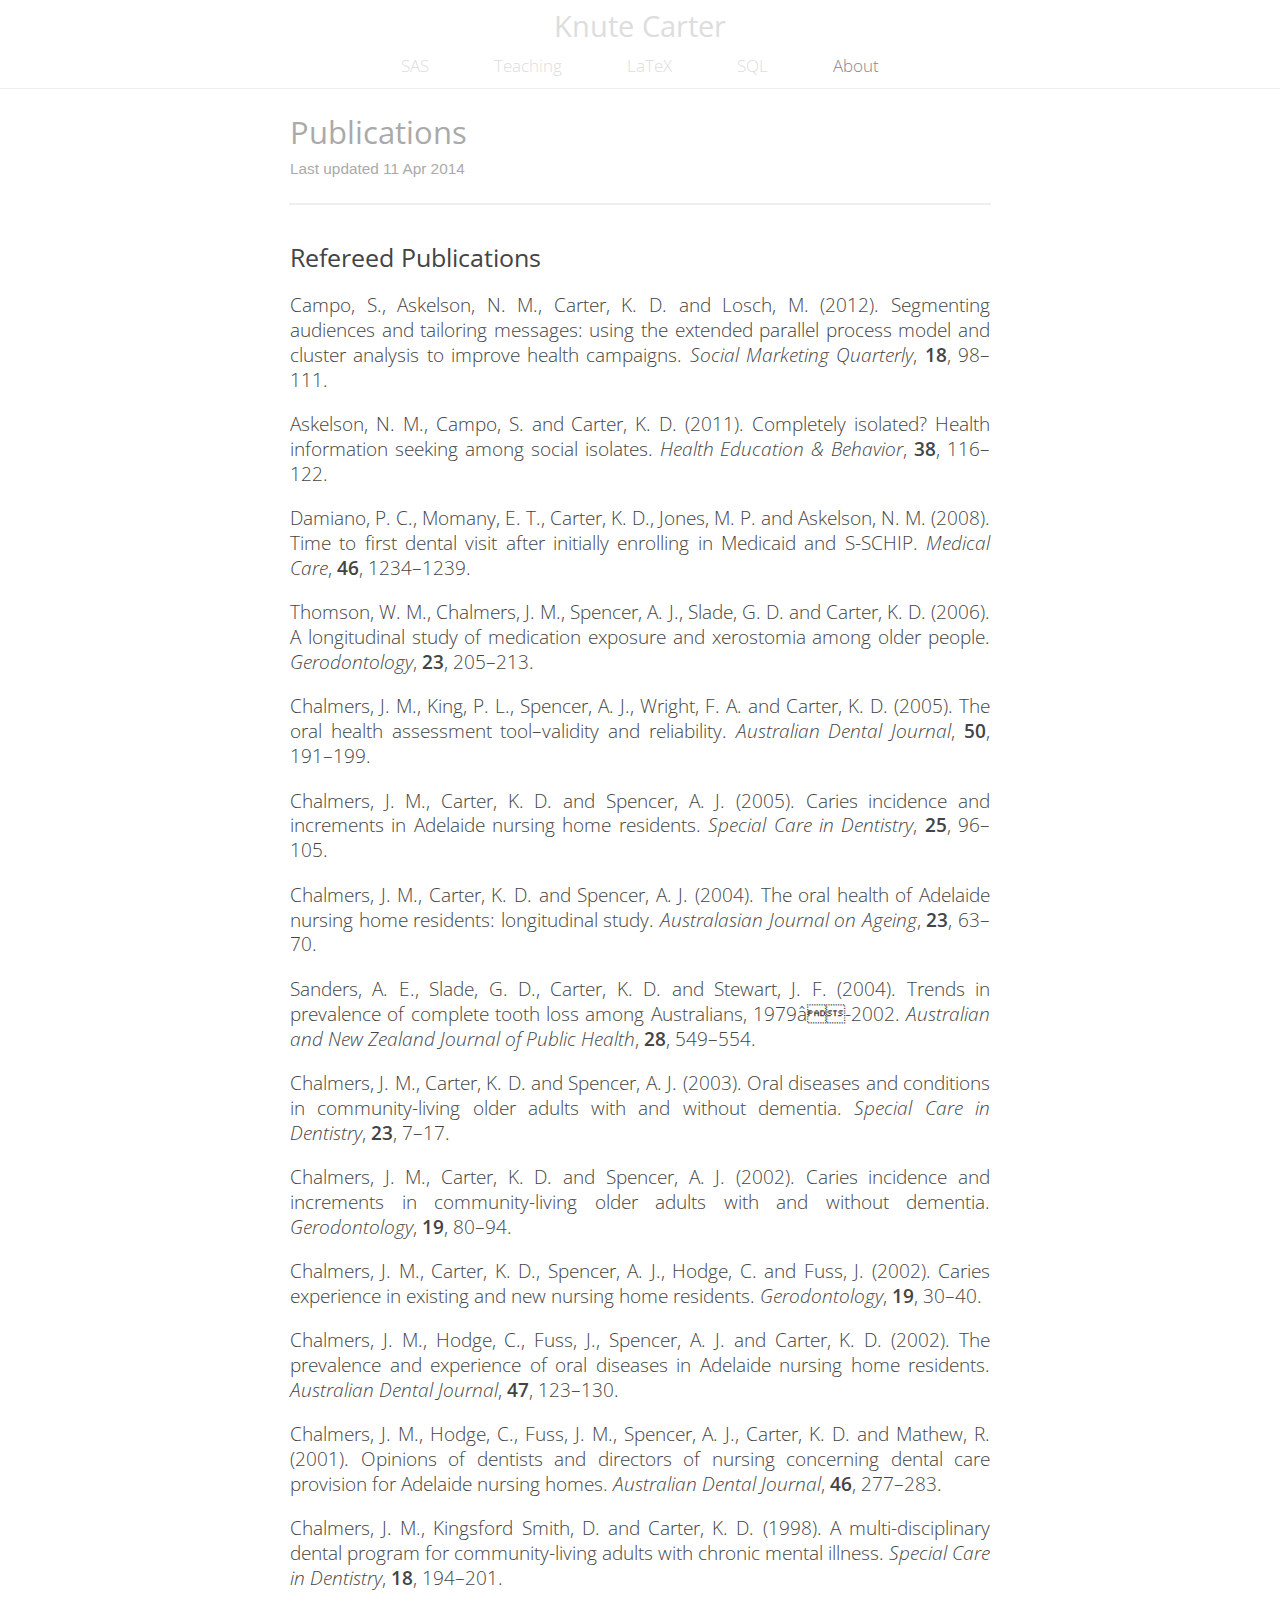
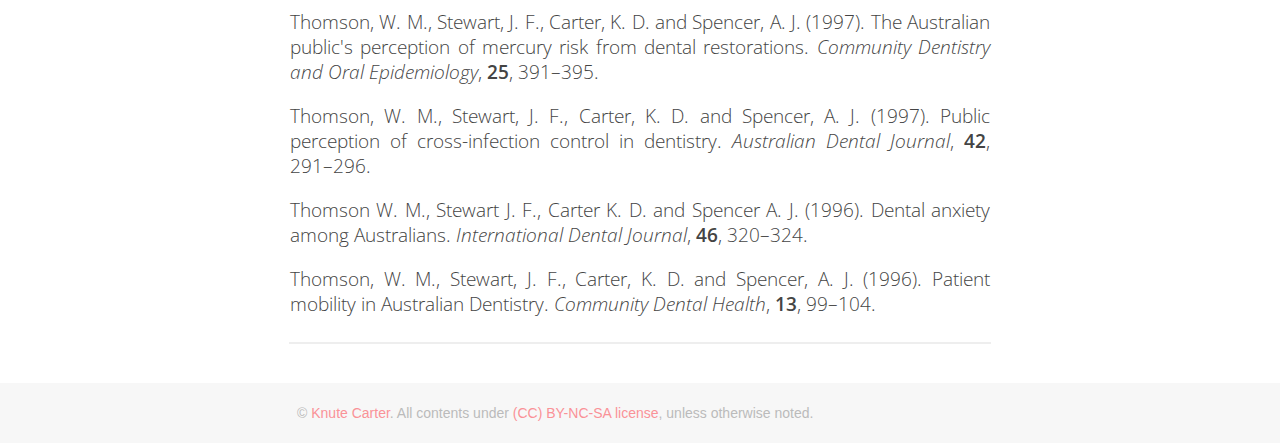
==== about.html @ 095e878d "My about page" ====
<!DOCTYPE html>
<html lang="en">
	<head>
		<title>Publications | Knute Carter</title>
		<meta charset="utf-8" />
		<meta http-equiv="X-UA-Compatible" content="IE=edge,chrome=1" />
		<!--meta name="keywords" content="data analysis, statistics, visualization, R, programming" /-->
		<meta name="author" content="Knute Carter" />
		<!--meta name="description" content="Website of Gaston Sanchez, statistician and data analyst" /-->
		<meta name="viewport" content="width=640px, initial-scale=1.0, maximum-scale=1.0">	
		<!-- favicon -->
		<link rel="shortcut icon" href="/images/favicon.ico">
		<!-- Google Fonts -->
		<link href="http://fonts.googleapis.com/css?family=Open+Sans:300italic,300,400,600" rel="stylesheet" type="text/css">
		<link href='http://fonts.googleapis.com/css?family=Vollkorn' rel='stylesheet' type='text/css'>
		<!-- Custom CSS -->
		<link rel="stylesheet" href="css/main.css" type="text/css" media="screen, projection" />
	</head>
	<body>


<script type="text/javascript" src="http://cdn.mathjax.org/mathjax/latest/MathJax.js?config=TeX-AMS-MML_HTMLorMML">
</script>


<div class="header-page">
<h1><a href="main.html">Knute Carter</a></h1>
<nav>
	<ul>
		<!-- Use class="current" when in in the that directory structure -->
		<li><a href="sas.html" class="">SAS</a></li>
		<li><a href="teaching.html" class="">Teaching</a></li>
		<li><a href="latex.html" class="">LaTeX</a></li>
		<li><a href="SQL.html" class="">SQL</a></li>		
		<li><a href="about.html" class="current">About</a></li>
	</ul>
</nav>
</div>


<div class="main-content wrap">

<div class="post">
	<h1> Publications </h1>
	<!-- <span class="date">Posted on 16 Feb 2014</span> -->
	<h5>Last updated 11 Apr 2014</h5>

<hr>

<h3>Refereed Publications</h3>

<p>Campo, S., Askelson, N. M., Carter, K. D. and Losch, M. (2012).
Segmenting audiences and tailoring messages: using the extended parallel process model and cluster analysis to improve health campaigns.
<i>Social Marketing Quarterly</i>, <b>18</b>, 98&ndash;111.</p>

<p>Askelson, N. M., Campo, S. and Carter, K. D. (2011).
Completely isolated? Health information seeking among social isolates.
<i>Health Education & Behavior</i>, <b>38</b>, 116&ndash;122.</p>

<p>Damiano, P. C., Momany, E. T., Carter, K. D., Jones, M. P. and Askelson, N. M. (2008).
Time to first dental visit after initially enrolling in Medicaid and S-SCHIP.
<i>Medical Care</i>, <b>46</b>, 1234&ndash;1239.</p>

<p>Thomson, W. M., Chalmers, J. M., Spencer, A. J., Slade, G. D. and Carter, K. D. (2006).
A longitudinal study of medication exposure and xerostomia among older people. 
<i>Gerodontology</i>, <b>23</b>, 205&ndash;213.</p>

<p>Chalmers, J. M., King, P. L., Spencer,  A. J., Wright, F. A. and Carter, K. D. (2005).
The oral health assessment tool&ndash;validity and reliability. 
<i>Australian Dental Journal</i>, <b>50</b>, 191&ndash;199.</p>

<p>Chalmers, J. M., Carter, K. D. and Spencer, A. J. (2005).
Caries incidence and increments in Adelaide nursing home residents. 
<i>Special Care in Dentistry</i>, <b>25</b>, 96&ndash;105.</p>

<p>Chalmers, J. M., Carter, K. D. and Spencer, A. J. (2004).
The oral health of Adelaide nursing home residents: longitudinal study. 
<i>Australasian Journal on Ageing</i>, <b>23</b>, 63&ndash;70. 

<p>Sanders, A. E., Slade, G. D., Carter, K. D. and Stewart, J. F. (2004).
Trends in prevalence of complete tooth loss among Australians, 1979â-2002.
<i>Australian and New Zealand Journal of Public Health</i>, <b>28</b>, 549&ndash;554.

<p>Chalmers, J. M., Carter, K. D. and Spencer, A. J. (2003).
Oral diseases and conditions in community-living older adults with and without dementia. 
<i>Special Care in Dentistry</i>, <b>23</b>, 7&ndash;17.

<p>Chalmers, J. M., Carter, K. D. and Spencer, A. J. (2002).
Caries incidence and increments in community-living older adults with and without dementia. 
<i>Gerodontology</i>, <b>19</b>, 80&ndash;94.

<p>Chalmers, J. M., Carter,  K. D., Spencer, A. J., Hodge, C. and Fuss, J. (2002).
Caries experience in existing and new nursing home residents. 
<i>Gerodontology</i>, <b>19</b>, 30&ndash;40.

<p>Chalmers, J. M., Hodge, C., Fuss, J., Spencer, A. J. and Carter, K. D. (2002).
The prevalence and experience of oral diseases in Adelaide nursing home residents. 
<i>Australian Dental Journal</i>, <b>47</b>, 123&ndash;130.

<p>Chalmers, J. M., Hodge, C., Fuss, J. M., Spencer, A. J., Carter, K. D. and Mathew, R. (2001).
Opinions of dentists and directors of nursing concerning dental care provision for Adelaide nursing homes. 
<i>Australian Dental Journal</i>, <b>46</b>, 277&ndash;283.

<p>Chalmers, J. M., Kingsford Smith, D. and Carter, K. D. (1998).
A multi-disciplinary dental program for community-living adults with chronic mental illness. 
<i>Special Care in Dentistry</i>, <b>18</b>, 194&ndash;201.

<p>Thomson, W. M., Stewart, J. F., Carter, K. D. and Spencer, A. J. (1997).
The Australian public's perception of mercury risk from dental restorations. 
<i>Community Dentistry and Oral Epidemiology</i>, <b>25</b>, 391&ndash;395.

<p>Thomson, W. M., Stewart, J. F., Carter, K. D. and Spencer, A. J. (1997).
Public perception of cross-infection control in dentistry. 
<i>Australian Dental Journal</i>, <b>42</b>, 291&ndash;296.

<p>Thomson W. M., Stewart J. F., Carter K. D. and Spencer A. J. (1996).
Dental anxiety among Australians. 
<i>International Dental Journal</i>, <b>46</b>, 320&ndash;324.

<p>Thomson, W. M., Stewart, J. F., Carter, K. D. and Spencer, A. J. (1996).
Patient mobility in Australian Dentistry. 
<i>Community Dental Health</i>, <b>13</b>, 99&ndash;104.




</div>

<hr>
<p></p>



</div>

<footer>
	<p><small>
	&copy; <a href="/">Knute Carter</a>. All contents under 
	<a href="http://creativecommons.org/licenses/by-nc-sa/4.0/" target="_blank">(CC) BY-NC-SA license</a>, 
	unless otherwise noted.
	</small></p>
</footer>

	
	</body>
</html>
---- css/main.css ----
/* -------------------------------------------- *\
   Header (general)
\* -------------------------------------------- */

.header-page {
  position: fixed;
  width: 100%;
  height: auto;
  margin-top: 0px;
  text-align: center;
  background-color: white;
  color: #aaa;
  border-bottom: 1px solid #eee;
}

.header-page h1 {
  font-size: 1.5em;
  font-weight: normal;
  margin-top: 0.2em;
/*  text-shadow: 0px 1px 0px rgba(255, 255, 255, 0.3), 0px -1px 0px rgba(0,0,0,.7); */
}

.header-page h1 a {
  text-decoration: none;
  color: #ddd;
}

.header-page h1 a:hover {
  color: #f74a52; 
  transition: 0.4s linear;
}

.header-page nav {
  float: left;
  width: 100%;
  overflow: hidden;
  position: relative;
  padding: 0;
}

.header-page nav ul {
  clear: left;
  float: left;
  list-style: none;
  margin: 0;
  padding: 0em 0em 0.5em 0em;
  position: relative;
  left: 50%;
  text-align: center;
}

.header-page nav ul li {
  display: inline;
  list-style: none;
  margin: 0;
  padding: 0;
  position: relative;
  right: 50%;
  font-family: 'Open Sans', helvetica, arial, sans-serif;
  font-size: 0.9em;
}

.header-page nav ul li a {
/*  display: block; */
  margin: 0 0 0 0px;
  padding: 0px 30px;
  text-decoration: none;
  color: #ddd;
  line-height: 1.3em;
}

.header-page nav ul li a:hover   { 
  color: #f74a52; 
  transition: 0.3s linear;
}

.header-page nav ul li a.current {
  color: #888;
}

/* -------------------------------------------- *\
   Header Multiblock
\* -------------------------------------------- */

.mbheader {
  position: fixed;
  width: 100%;
  height: auto;
  margin-top: 0px;
  text-align: center;
  background-color: white;
  color: #aaa;
  border-bottom: 1px solid #eee;
}

.mbheader h1 {
  font-size: 1.5em;
  font-weight: normal;
  margin-top: 0.2em;
/*  text-shadow: 0px 1px 0px rgba(255, 255, 255, 0.3), 0px -1px 0px rgba(0,0,0,.7); */
}

.mbheader h1 a {
  text-decoration: none;
  color: #ddd;
}

.mbheader h1 a:hover {
  color: #f74a52; 
  transition: 0.4s linear;
}

.mbheader nav {
  float: left;
  width: 100%;
  overflow: hidden;
  position: relative;
  padding: 0;
}

.mbheader nav ul {
  clear: left;
  float: left;
  list-style: none;
  margin: 0;
  padding: 0em 0em 0.5em 0em;
  position: relative;
  left: 50%;
  text-align: center;
}

.mbheader nav ul li {
  display: inline;
  list-style: none;
  margin: 0;
  padding: 0;
  position: relative;
  right: 50%;
  font-family: 'Open Sans', helvetica, arial, sans-serif;
  font-size: 0.9em;
}

.mbheader nav ul li a {
/*  display: block; */
  margin: 0 0 0 0px;
  padding: 0px 20px;
  text-decoration: none;
  color: #ddd;
  line-height: 1.3em;
}

.mbheader nav ul li a:hover   { 
  color: #f74a52; 
  transition: 0.3s linear;
}


/* -------------------------------------------- *\
   Header (home)
\* -------------------------------------------- */

.header-home {
  position: fixed;
  width: 100%;
  height: auto;
  margin-top: 0px;
  text-align: center;
/*  background-color: rgba(90, 90, 90, 0.3); */
  color: #555;
/*  color: #fff; */
}

.header-home h1 {
  font-size: 1.5em;
  font-weight: normal;
  margin-top: 0.2em;
}

.header-home h1 a {
  text-decoration: none;
  color: #555;
}

.header-home nav {
  float: left;
  width: 100%;
  overflow: hidden;
  position: relative;
  padding: 0;
}

.header-home nav ul {
  clear: left;
  float: left;
  list-style: none;
  margin: 0;
  padding: 0em 0em 0.5em 0em;
  position: relative;
  left: 50%;
  text-align: center;
}

.header-home nav ul li {
  display: inline;
  list-style: none;
  font-size: 1em;
  margin: 0;
  padding: 0;
  position: relative;
  right: 50%;
  font-family: 'Open Sans', helvetica, arial, sans-serif;
}

.header-home nav ul li a {
/*  display: block; */
  margin: 0 0 0 0px;
  padding: 0px 30px;
  text-decoration: none;
  color: #555;
  line-height: 1.3em;
}

.header-home nav ul li a:hover   { 
  color: #f74a52; 
  transition: 0.3s linear;
}

img.bg {
  /* Set rules to fill background */
  min-height: 100%;
  min-width: 1024px;
	
  /* Set up proportionate scaling */
  width: 100%;
  height: auto;
	
  /* Set up positioning */
  position: fixed;
  top: 0;
  left: 0;
}

@media screen and (max-width: 1024px) { /* Specific to this particular image */
  img.bg {
    left: 50%;
    margin-left: -512px;   /* 50% */
  }
}


/* -------------------------------------------- *\
   Footer
\* -------------------------------------------- */

footer {
  position: relative;
  width: 100%;
  background-color: rgba(240, 240, 240, 0.5);
  color: #bbb;
  padding: 0.5em;
  margin: 0px auto;
  text-align: center;
  font-family: Helvetica, Arial, sans-serif;
  font-size: 14px;
}

footer a {
  text-decoration: none;
  color: #fa9297;
}


/* -------------------------------------------- *\
   Content (main section)
\* -------------------------------------------- */

/* Global Reset */
* {
  margin: 0;
  padding: 0;
}

html, body { height: 100%; }

body {
  font-family: 'Open Sans', Helvetica, Georgia, serif;
  font-weight: 300;
  font-size: 16px;
  font-size: 1.2em;
  color: #444;
  text-align: center;
}

h1 {
  font: 24px 'Open Sans', Georgia, Aria, sans-serif;
  font-size: 1.6em;
  font-weight: 400;
  color: #aaa;
  margin-top: 1em;
  margin-bottom: 0.2em;
}

h2 {
  font: 22px 'Open Sans', Georgia, Aria, sans-serif;
  font-size: 1.2em; 
  color: #aaa;
  margin-top: 1.6em;
  margin-bottom: 0.2em;
}

h3 {
  font: 18px 'avenir-light', 'Open Sans', Times, serif;
  font-size: 1.3em; 
  color: #444;
  margin-top: 1.4em;
  margin-bottom: 0.2em;
}

h4 {
  font: 16px Helvetica, Arial, sans-serif;
  font-size: 1em; 
  color: #aaa;
  margin-top: 1.2em;
}

h5, h6 {
  font: 12px Helvetica, Arial, sans-serif;
  font-size: 0.8em;
  color: #aaa;
  margin-top: 0.5em;
  margin-bottom: 0.5em;
}

h6 {
  font-style: italic;
}

p { 
  margin: 1em 0em; 
  line-height: 1.3em;
  text-align:justify;
}

a { 
  color: #f74a52;
  text-decoration: none; 
}

a:hover { 
  color: #0a9cb2; 
  text-decoration: underline; 
  transition: 0.2s ease-in;
}

ul, ol {
  margin-top: 1.1em;
  margin-bottom: 1em;
}

ul li { 
  margin-left: 1.1em;
  line-height: 1.5em;
}

ol li { 
  margin-left: 1.3em;
  line-height: 1.5em;
}

blockquote {
  font-size: 19px; 
  font-weight: 400;
  color: #aaa;
  border-left: 5px solid #f86e74;
  padding-left: 10px;
  margin-left: 30px;
  margin-top: 1em ;
  margin-bottom: 1em;
  font-style: italic;
}

hr {
  border: 1px solid #eee;
  margin-top: 25px;
  margin-top: 1.55rem;
}

pre {
  font-family: Monaco, Menlo, "Courier New", monospace;
  font-size: 16px;
  color: #333;
  display: block;
  font-size: 16px;
  line-height: 22px;
  background-color: #f5f5f5;
  border: 1px solid rgba(0,0,0,0.15);
  -webkit-border-radius:4px;
  -moz-border-radius:4px;
  border-radius: 4px;
  white-space: pre-wrap;
  word-break: break-all;
  margin: 0 0 15px;
  padding: 10px;
  box-sizing: border-box;
}

code {
  font-family: "Deja Vu Sans Mono", Monaco, Menlo, "Courier New", monospace;
  font-size: 16px;
  -webkit-border-radius:3px;
  -moz-border-radius:3px;
  color: #333;
  border-radius: 3px;
  border: 1px solid rgba(0,0,0,0.15);
  background-color: #f5f5f5;
  margin: 5px 0 5px;
  padding: 0 0.3em;
}
/* In code the padding was "0 0.3em" but this was causing things not to line up so I 
   removed it. [KDC 04-Apr-2014] */

pre code {
  border: none;
  font-size: 14px;
}

iframe {
  display: block;
  margin-left: auto;
  margin-right: auto;
}

[alt=center] {
  display: block;
  margin: auto;
}

li {
  display: list-item;
}

em {
  font-style: italic;
}

b, strong {
  font-weight: 600;
}

small {
  font-size: 14px;
}

svg, figure {
  display: block;
  max-width: 100%;
  height: auto;
}

figure {
  margin-bottom: 25px;
  margin-bottom: 1.55rem;
  display: block;
}

figure img {
  margin-bottom: 12px;
  margin-bottom: .75rem;
}

/* full width image */
.fullwidth {
  width: 100%;
  display: inline-block;
}

.fullwidth img {
  width: 100%;
  height: auto;
}

.centered img {
  display: block;
/*  max-width: 700px; */
  width: 80%;
  margin: auto;
}

img.centered {
  display: block;
  max-width: 700px;
  margin: auto;
}


figcaption {
  font-family: "Whitney SSm A", "Whitney SSm B", Geneva, Verdana, sans-serif;
  font-size: 12px;
  font-size: 0.775rem;
  color: #808a91;
}


/* -------------------------------------------- *\
   Content (main section)
\* -------------------------------------------- */


p, h1, h2, h3, h4, h5, h6, ul, ol, hr, blockquote, pre, code {
  margin-left: auto;
  margin-right: auto;
  width: 80%;
}

@media (min-width: 800px) {
  p, h1, h2, h3, h4, h5, h5, h6, ul, ol, hr, blockquote, pre, code { 
    width: 700px; 
  }
}



/* ================================ *\
   Some media queries
\* ================================ */


@media screen and (min-width: 40rem) {
  .wrap,
  .breakout figcaption {
    padding: 0 99px;
    padding: 0 6.2rem;
  }
}


@media (max-width: 40rem) {
  img.centered {
    max-width: -webkit-calc(100% + 35px );
    max-width: -webkit-calc(100% + 2.201rem );
    max-width: calc(100% + 35px );
    max-width: calc(100% + 2.201rem );
    width: -webkit-calc(100% + 35px );
    width: -webkit-calc(100% + 2.201rem );
    width: calc(100% + 35px );
    width: calc(100% + 2.201rem );
  }

  figure img {
    max-width: -webkit-calc(100% + 35px );
    max-width: -webkit-calc(100% + 2.201rem );
    max-width: calc(100% + 35px );
    max-width: calc(100% + 2.201rem );
    width: -webkit-calc(100% + 35px );
    width: -webkit-calc(100% + 2.201rem );
    width: calc(100% + 35px );
    width: calc(100% + 2.201rem );
    margin-left: -18px;
    margin-left: -1.107142857rem;
    margin-right: -18px;
    margin-right: -1.107142857rem;
  }
}


@media (min-width: 40rem) {
  .breakout {
    padding-top: 25px;
    padding-top: 1.55rem;
    margin-bottom: 50px;
    margin-bottom: 3.1rem;
  }

  .breakout img {
    margin-bottom: 0;
  }

  .breakout figcaption {
    position: absolute;
    z-index: 2;
    bottom: 25px;
    bottom: 1.55rem;
    left: 0;
    right: 0;
    color: #fff;
    text-shadow: 0 1px 1px rgba(0, 0, 0, 0.2);
  }

  .breakout:after {
    content: '';
    position: absolute;
    left: 0;
    right: 0;
    bottom: 0;
    top: 75%;
  }
}

.breakout img {
  max-width: 100%;
  width: 100%;
  margin-left: 0;
  margin-right: 0;
}

.main-content {
  margin: 0 auto;
  padding: 80px 0 20px;
  width: 100%;
  overflow: auto;
  text-align: left;
}





/*****************************************************************************/
/* Posts
/*****************************************************************************/

/* standard */
/* ==============
.post pre {
  border: 1px solid rgba(0,0,0,0.15);
  background-color: #f5f5f5;
  padding: 14.5px;
}

.post code {
  border: 1px solid rgba(0,0,0,0.15);
  background-color: #f5f5f5;
  padding: 0 .2em;
}

.post pre code {
  border: none;
}

/* terminal */
.post pre.terminal {
  border: 1px solid #000;
  background-color: #333;
  color: #FFF;
}

.post pre.terminal code {
  background-color: #333;
}
============== */

/* date */
.post .date {
  color: #ddd;
  font-size: 80%;
  font-family: Helvetica, Arial, sans-serif;
}

.post img.centered {
  display: block;
  margin-left: auto;
  margin-right: auto;
  padding: 5px;
}

.categories, .tags, .previous_next {
  font-size: 90%;
  font-weight: lighter; 
  color: #888;
  float: center;
}

/*
.previous_next a {
  font-size: 90%;
  font-weight: lighter;  
  float: center;
}
*/

/* date */
.archive-list .date {
  color: #ddd;
  font-size: 70%;
  font-family: Helvetica, Arial, sans-serif;
  font-weight: lighter;
}

.listing-item,.listing-seperator{list-style-type:none;}
.listing-item a{padding:.2em 1em;}
.listing-item time{
  color: #aaa; 
  font-family: Helvetica, Arial, sans-serif;
  font-size: 80%; }
.listing-seperator{color: #444;}


.meta, .categories, .tags, .previous_next, .archive-list, #tag_cloud {
  margin-left: auto;
  margin-right: auto;
  width: 80%;
}

@media (min-width: 800px) {
  .meta, .categories, .tags, .previous_next, .archive-list, #tag_cloud { 
    width: 700px; 
  }
}
.highlight  { background: #ffffff; }
.highlight .c { color: #999988; font-style: italic } /* Comment */
.highlight .err { color: #a61717; background-color: #e3d2d2 } /* Error */
.highlight .k { font-weight: bold } /* Keyword */
.highlight .o { font-weight: bold } /* Operator */
.highlight .cm { color: #999988; font-style: italic } /* Comment.Multiline */
.highlight .cp { color: #999999; font-weight: bold } /* Comment.Preproc */
.highlight .c1 { color: #999988; font-style: italic } /* Comment.Single */
.highlight .cs { color: #999999; font-weight: bold; font-style: italic } /* Comment.Special */
.highlight .gd { color: #000000; background-color: #ffdddd } /* Generic.Deleted */
.highlight .gd .x { color: #000000; background-color: #ffaaaa } /* Generic.Deleted.Specific */
.highlight .ge { font-style: italic } /* Generic.Emph */
.highlight .gr { color: #aa0000 } /* Generic.Error */
.highlight .gh { color: #999999 } /* Generic.Heading */
.highlight .gi { color: #000000; background-color: #ddffdd } /* Generic.Inserted */
.highlight .gi .x { color: #000000; background-color: #aaffaa } /* Generic.Inserted.Specific */
.highlight .log { color: #4169E1; padding: 0 0 } /* SAS Log [KDC] */
.highlight .ltx { color: #4169E1; padding: 0 0 } /* LaTeX commands [KDC] */
.highlight .go { color: #888888 } /* Generic.Output */
.highlight .gp { color: #555555 } /* Generic.Prompt */
.highlight .gs { font-weight: bold } /* Generic.Strong */
.highlight .gu { color: #aaaaaa } /* Generic.Subheading */
.highlight .gt { color: #aa0000 } /* Generic.Traceback */
.highlight .kc { font-weight: bold } /* Keyword.Constant */
.highlight .kd { font-weight: bold } /* Keyword.Declaration */
.highlight .kp { font-weight: bold } /* Keyword.Pseudo */
.highlight .kr { font-weight: bold } /* Keyword.Reserved */
.highlight .kt { color: #445588; font-weight: bold } /* Keyword.Type */
.highlight .m { color: #009999 } /* Literal.Number */
.highlight .s { color: #d14 } /* Literal.String */
.highlight .na { color: #008080 } /* Name.Attribute */
.highlight .nb { color: #0086B3 } /* Name.Builtin */
.highlight .nc { color: #445588; font-weight: bold } /* Name.Class */
.highlight .no { color: #008080 } /* Name.Constant */
.highlight .ni { color: #800080 } /* Name.Entity */
.highlight .ne { color: #990000; font-weight: bold } /* Name.Exception */
.highlight .nf { color: #990000; font-weight: bold } /* Name.Function */
.highlight .nn { color: #555555 } /* Name.Namespace */
.highlight .nt { color: #000080 } /* Name.Tag */
.highlight .nv { color: #008080 } /* Name.Variable */
.highlight .ow { font-weight: bold } /* Operator.Word */
.highlight .w { color: #bbbbbb } /* Text.Whitespace */
.highlight .mf { color: #009999 } /* Literal.Number.Float */
.highlight .mh { color: #009999 } /* Literal.Number.Hex */
.highlight .mi { color: #009999 } /* Literal.Number.Integer */
.highlight .mo { color: #009999 } /* Literal.Number.Oct */
.highlight .sb { color: #d14 } /* Literal.String.Backtick */
.highlight .sc { color: #d14 } /* Literal.String.Char */
.highlight .sd { color: #d14 } /* Literal.String.Doc */
.highlight .s2 { color: #d14 } /* Literal.String.Double */
.highlight .se { color: #d14 } /* Literal.String.Escape */
.highlight .sh { color: #d14 } /* Literal.String.Heredoc */
.highlight .si { color: #d14 } /* Literal.String.Interpol */
.highlight .sx { color: #d14 } /* Literal.String.Other */
.highlight .sr { color: #009926 } /* Literal.String.Regex */
.highlight .s1 { color: #d14 } /* Literal.String.Single */
.highlight .ss { color: #990073 } /* Literal.String.Symbol */
.highlight .bp { color: #999999 } /* Name.Builtin.Pseudo */
.highlight .vc { color: #008080 } /* Name.Variable.Class */
.highlight .vg { color: #008080 } /* Name.Variable.Global */
.highlight .vi { color: #008080 } /* Name.Variable.Instance */
.highlight .il { color: #009999 } /* Literal.Number.Integer.Long */
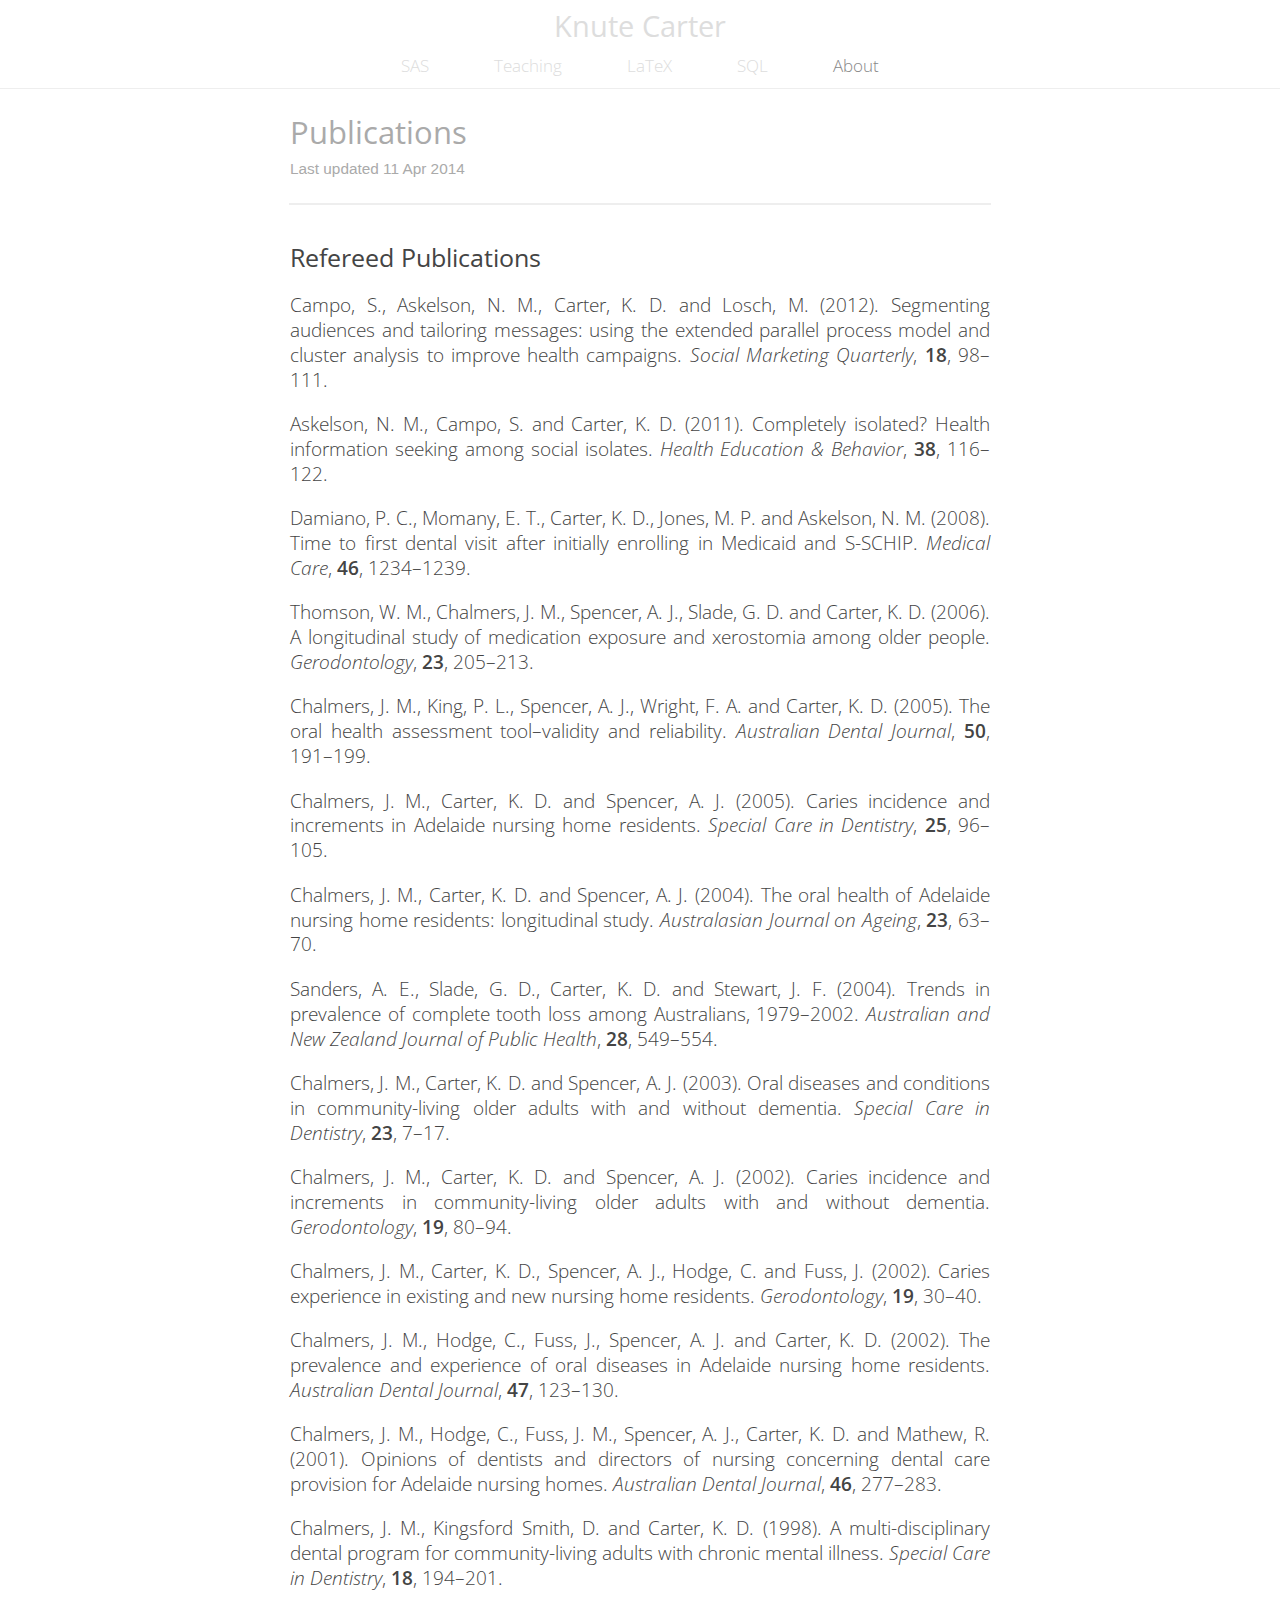
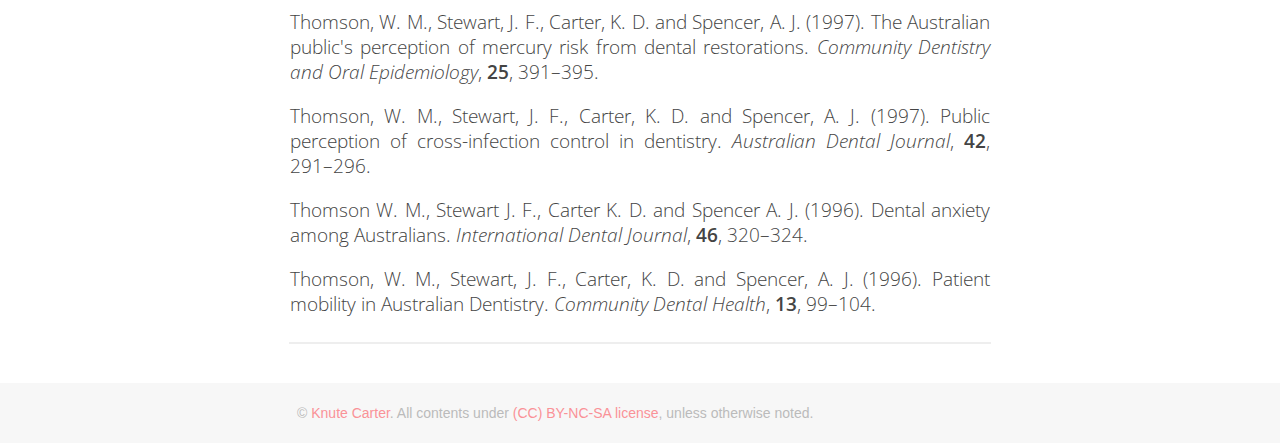
==== commit ebb22d26: "Fixed date range typo" ====
--- a/about.html
+++ b/about.html
@@ -6,7 +6,6 @@
 		<meta http-equiv="X-UA-Compatible" content="IE=edge,chrome=1" />
 		<!--meta name="keywords" content="data analysis, statistics, visualization, R, programming" /-->
 		<meta name="author" content="Knute Carter" />
-		<!--meta name="description" content="Website of Gaston Sanchez, statistician and data analyst" /-->
 		<meta name="viewport" content="width=640px, initial-scale=1.0, maximum-scale=1.0">	
 		<!-- favicon -->
 		<link rel="shortcut icon" href="/images/favicon.ico">
@@ -24,7 +23,7 @@
 
 
 <div class="header-page">
-<h1><a href="main.html">Knute Carter</a></h1>
+<h1><a href="index.html">Knute Carter</a></h1>
 <nav>
 	<ul>
 		<!-- Use class="current" when in in the that directory structure -->
@@ -78,7 +77,7 @@
 <i>Australasian Journal on Ageing</i>, <b>23</b>, 63&ndash;70. 
 
 <p>Sanders, A. E., Slade, G. D., Carter, K. D. and Stewart, J. F. (2004).
-Trends in prevalence of complete tooth loss among Australians, 1979â-2002.
+Trends in prevalence of complete tooth loss among Australians, 1979&ndash;2002.
 <i>Australian and New Zealand Journal of Public Health</i>, <b>28</b>, 549&ndash;554.
 
 <p>Chalmers, J. M., Carter, K. D. and Spencer, A. J. (2003).
